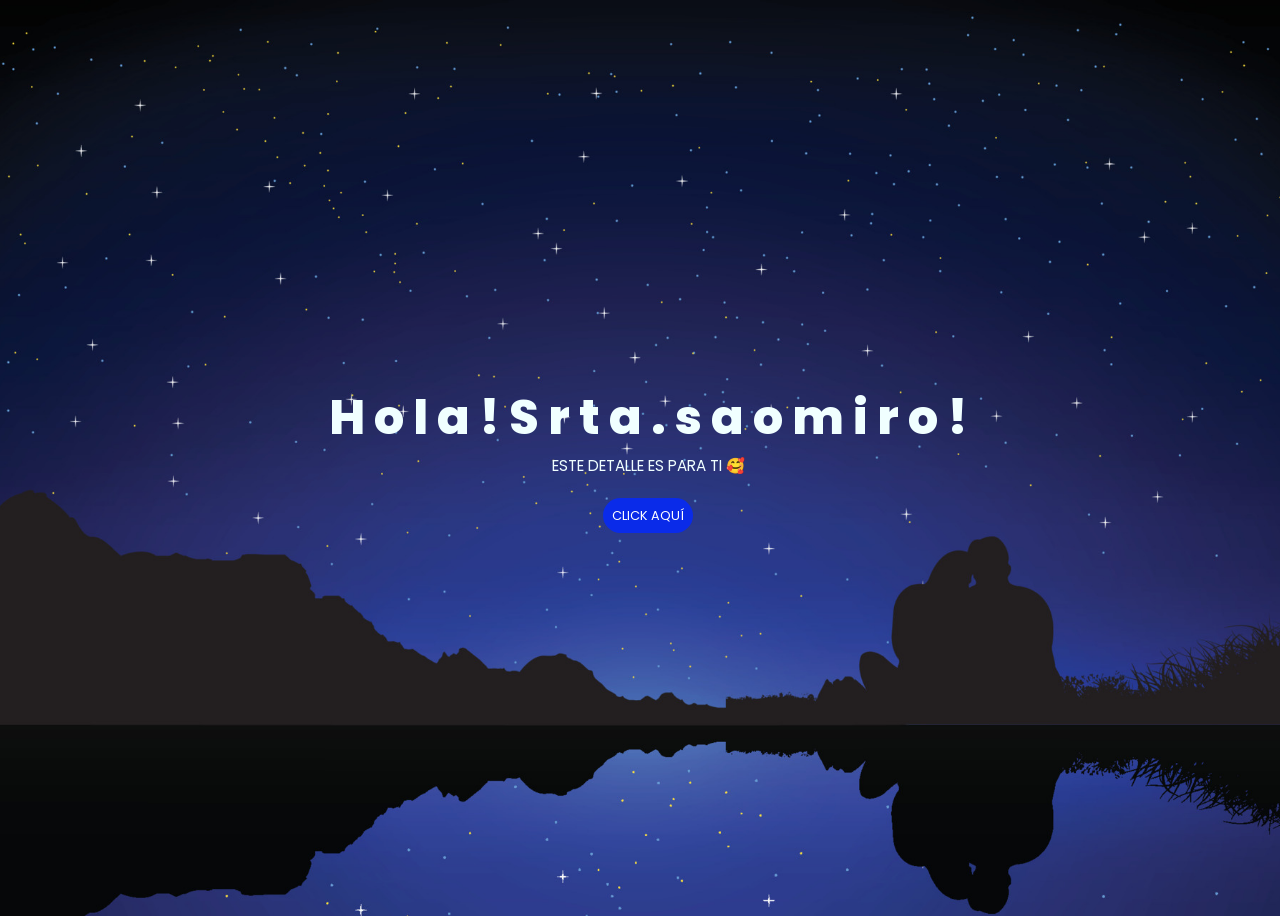
==== index.html @ caabe478 "Add files via upload" ====
<!DOCTYPE html>
<html lang="en">
<head>
    <meta charset="UTF-8">
    <meta http-equiv="X-UA-Compatible" content="IE=edge">
    <meta name="viewport" content="width=device-width, initial-scale=1.0">
    <link rel="stylesheet" href="css/style.css">
    <link rel="icon" href="img/flowers.png" type="image/x-icon">
    <title>FELIZ SAN VALENTIN 2025</title>
</head>

<body>
    <div class="greetings">
        <span>H</span>
        <span>o</span>
        <span>l</span>
        <span>a</span>
        <span>!</span>
        <span>S</span>
        <span>r</span>
        <span>t</span>
        <span>a</span>
        <span>.</span>
        <span>s</span>
        <span>a</span>
        <span>o</span>
        <span>m</span>
        <span>i</span>
        <span>r</span>
        <span>o</span>
        <span>!</span>
    </div>
    <div class="description">
        <span>ESTE DETALLE ES PARA TI 🥰</span>
    </div>
    <div class="button">
        <button class="botones">
            <a href="flower.html" style="color: #fff;">CLICK AQUÍ</a>
        </button>
    </div>

</body>

</html>
---- css/style.css ----
@import url('https://fonts.googleapis.com/css2?family=Poppins:ital,wght@0,500;1,900&display=swap');
*{
    font-family: 'Poppins',cursive;
}

body {
    color: azure;
    width: 100%;
    height: 82vh;
    display: flex;
    flex-direction: column;
    align-items: center;
    justify-content: center;
    min-height: 100vh;
    background: url("fondo 01.jpg") no-repeat;
    background-size: cover;
    background-position: center;
    
}

.botones {
    padding: 9px;
    border-radius: 80px;
    background-color: transparent;
    border: none;
}

.botones a{
    background-color:  #0a2be9;
    padding: 9px;
    border-radius: 80px;
    -webkit-border-radius: 80px;
    -moz-border-radius: 80px;
    -ms-border-radius: 80px;
    -o-border-radius: 80px; 
}

.botones a:focus{
    background-color: rgb(50, 194, 194);

}

.greetings{
    font-size: 3rem;
    font-weight: 800;
    text-align: center;
}

.greetings > span{
    animation: glow 4.5s ease-in-out infinite;
    text-align: center;
}

@keyframes glow{
    0%, 100%{
        color: #fff;
        text-shadow: 0 0 12px #39c6d6, 0 0 50px #39c6d6, 0 0 100px #39c6d6;
    }
    10%, 90%{
        color: #111;
        text-shadow: none;
    }
}
.greetings > span:nth-child(2){
    animation-delay: .1s ;
}
.greetings > span:nth-child(3){
    animation-delay: .2s ;
}
.greetings > span:nth-child(4){
    animation-delay: .3s ;
}
.greetings > span:nth-child(5){
    animation-delay: .4s ;
}
.greetings > span:nth-child(6){
    animation-delay: .5s ;
}
.greetings > span:nth-child(7){
    animation-delay: .6s ;
}
.greetings > span:nth-child(8){
    animation-delay: .7s ;
}
.greetings > span:nth-child(9){
    animation-delay: .8s ;
}
.greetings > span:nth-child(10){
    animation-delay: .9s ;
}
.greetings > span:nth-child(11){
    animation-delay: .1s ;
}
.greetings > span:nth-child(12){
    animation-delay: .2s ;
}
.greetings > span:nth-child(13){
    animation-delay: .3s ;
}
.greetings > span:nth-child(14){
    animation-delay: .4s ;
}
.greetings > span:nth-child(15){
    animation-delay: .5s ;
}
.greetings > span:nth-child(16){
    animation-delay: .6s ;
}
.greetings > span:nth-child(17){
    animation-delay: .7s ;
}
.greetings > span:nth-child(18){
    animation-delay: .8s ;
}
.description{
    font-size: 0.95rem;
    margin-bottom: 20px;
    text-align: center;
}
.button a{
    text-decoration: none;
    font-size: 0.8rem;
    color: #111;
}
@media screen and (max-width:574px){
    .greetings{
        display: block;
        font-size: 4rem;
        font-weight: 800;
        text-align: center;
    }
    .description{
        font-size: 2rem;
    }
    
    .button a{
        font-size: 1rem;
    }
}
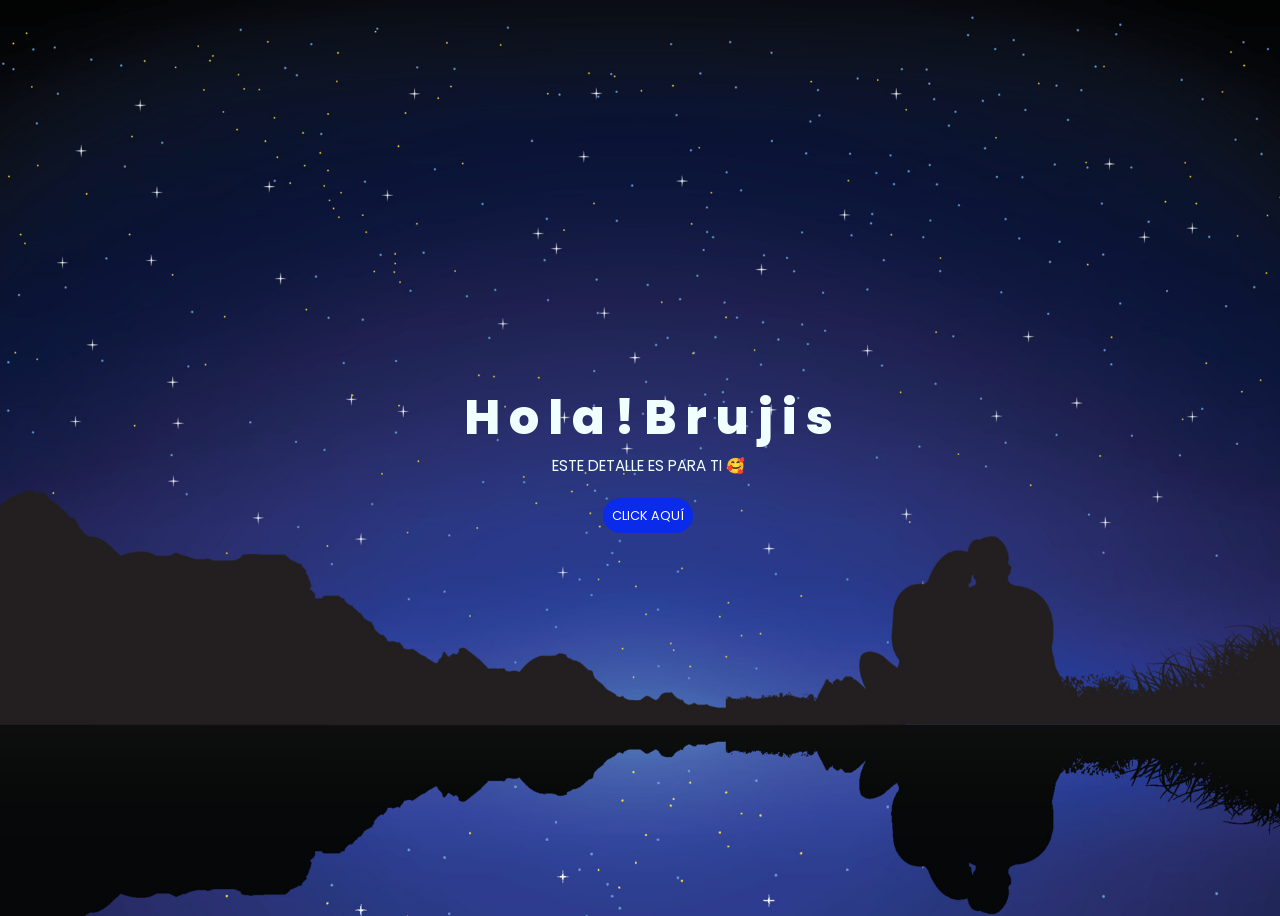
==== commit 55d93f88: "Add files via upload" ====
--- a/index.html
+++ b/index.html
@@ -16,19 +16,19 @@
         <span>l</span>
         <span>a</span>
         <span>!</span>
-        <span>S</span>
+        <span>B</span>
         <span>r</span>
-        <span>t</span>
-        <span>a</span>
-        <span>.</span>
+        <span>u</span>
+        <span>j</span>
+        <span>i</span>
         <span>s</span>
-        <span>a</span>
-        <span>o</span>
-        <span>m</span>
-        <span>i</span>
-        <span>r</span>
-        <span>o</span>
-        <span>!</span>
+        <span></span>
+        <span></span>
+        <span></span>
+        <span></span>
+        <span></span>
+        <span></span>
+        <span></span>
     </div>
     <div class="description">
         <span>ESTE DETALLE ES PARA TI 🥰</span>
